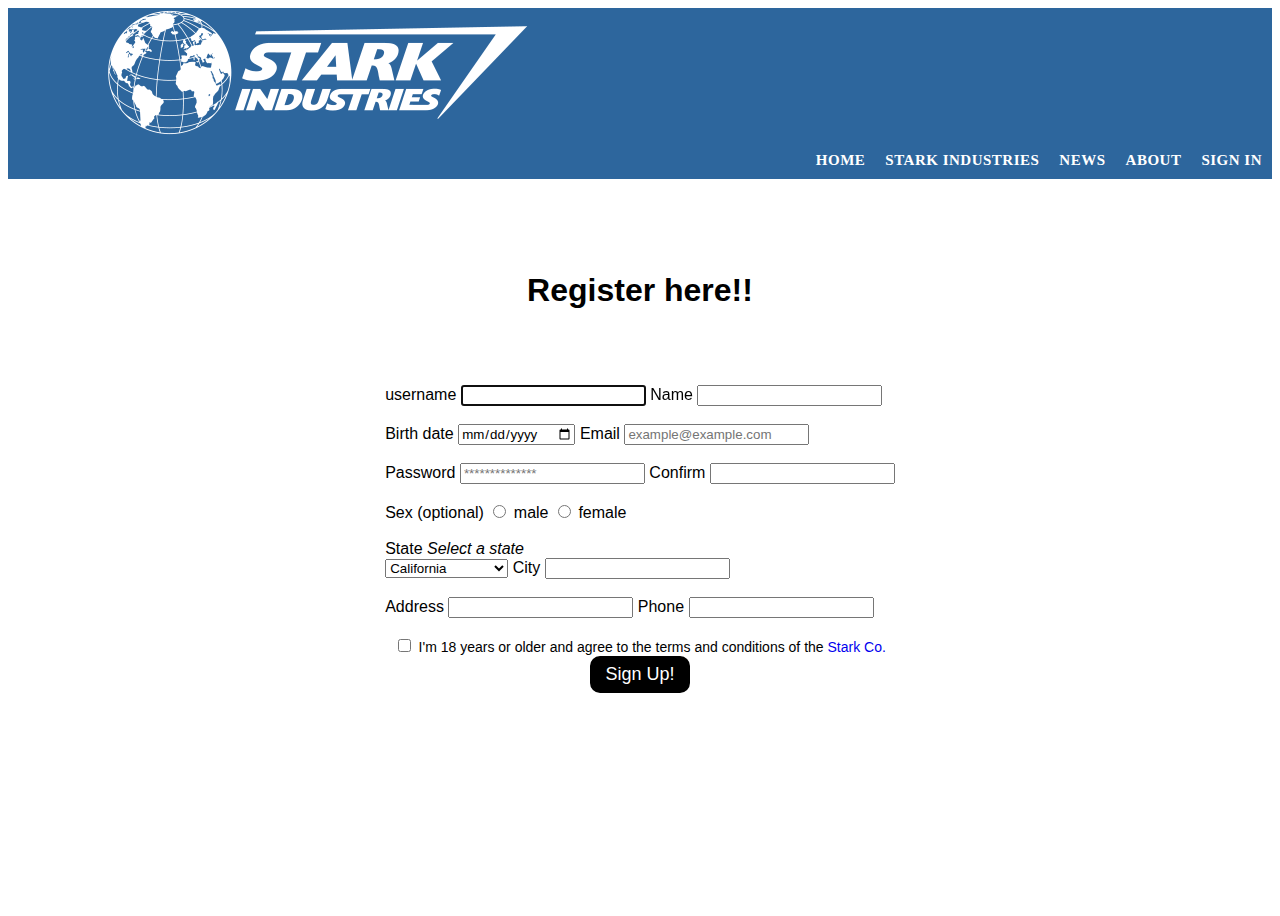
==== form.html @ b6279d99 "Add files via upload" ====
<!DOCTYPE html>
<html lang="en">
<head>
    <meta charset="UTF-8">
    <meta http-equiv="X-UA-Compatible" content="IE=edge">
    <meta name="viewport" content="width=device-width, initial-scale=1.0">
    <title>Register</title>
    <link rel="stylesheet" type="text/css" href="style.css"/>
    <link rel="icon" type="image/x-icon" href="img/favicon.png">
</head>
<body>
    <header>
        <div>
            <a href="index.html"><img src="img/logo.png" title="Stark Industries logo" alt="Stark Industries logo"/></a>
        </div>
        <nav>
            <ul>
                <li><a href="index.html">Home</a></li>
                <li>
                    <a href="#">Stark Industries</a>
                    <ul>
                        <li><a href="#">Tony Stark and the Company</a></li>
                        <li><a href="#">S.H.I.E.L.D. agency</a></li>
                        <li><a href="#">Alien military technology</a></li>
                    </ul>
                </li>
                <li><a href="#">News</a></li>
                <li><a href="#">About</a></li>
                <li><a href="login.html">Sign in</a></li>
            </ul>
        </nav>
    </header><br><br><br><br>
    <main class="form-container">
        <h1>Register here!!</h1><br><br><br>
        <form action="">
            <div class="border-form">
                <div class="form-section">
                    <label for="username">username</label>
                    <input type="text" name="username" id="username" autofocus required tabindex="5"/>
                    <label for="name">Name</label>
                    <input type="text" name="name" id="name" required tabindex="1"/><br><br>
                    <label for="birthdate">Birth date</label>
                    <input type="date" name="birthdate" id="birthdate" required tabindex="2"/>
                    <label for="email">Email</label>
                    <input type="email" name="email" id="email" placeholder="example@example.com" required tabindex="6"><br><br>
                    <label for="password">Password</label>
                    <input type="password" name="password" id="password" placeholder="**************" required tabindex="7">
                    <label for="confirm-password">Confirm</label>
                    <input type="password" name="confirm-password" id="confirm-password" required tabindex="8"><br><br>
                    Sex (optional)
                    <input type="radio" name="male" id="male" value="male" tabindex="3"/>
                    <label for="male">male</label>
                    <input type="radio" name="female" id="female" value="female" tabindex="4"/>
                    <label for="female">female</label>
                </div><br>
                <div class="form-section">
                    <!-- <option value="">Select a state</option> -->
                    <label for="state">State</label>
                    <i>Select a state</i><br>
                    <select name="state" id="state" required tabindex="9">
                        <option value="California">California</option>
                        <option value="New York">New York</option>
                        <option value="Washington D.C.">Washington D.C.</option>
                        <option value="Virginia">Virginia</option>
                        <option value="Massachusetts">Massachusetts</option>
                        <option value="Illinois">Illinois</option>
                        <option value="Florida">Florida</option>
                        <option value="Texas">Texas</option>
                        <option value="Utah">Utah</option>
                        <option value="Indiana">Indiana</option>
                    </select>
                    <label for="city">City</label>
                    <input type="text" name="city" id="city" required tabindex="10"><br><br>
                    <label for="address">Address</label>
                    <inpuT type="text" name="address" id="address" required tabindex="11">
                    <label for="phone">Phone</label>
                    <input type="text" name="phone" id="phone" tabindex="12">
                    </div><br>
                <div class="form-section">
                    <div class="form-section2">
                        <input type="checkbox" name="accept" id="accept" tabindex="3"/>
                        <label id="accept" for="accept">I'm 18 years or older and agree to the terms and conditions of the <a href="#">Stark Co.</a></label><br>
                        <input class="button" type="submit" value="Sign Up!">
                    </div>
                </div>
            </fieldset>
        </form><br><br>
    </main>
    <footer>

    </footer>
</body>
</html>
---- style.css ----
*{
    font-family:Arial, Helvetica, sans-serif;
}

body{
    display:flex;
    min-height:100vmin;
    flex-direction:column;
}
header, nav{
    background-color: #2d669d;
    margin: 0;
    padding: 0;
    border: 0;
}

/*Estilo menú*/
nav{
    padding:0px;
    margin-left: right;
    margin-top: auto;
    width:auto;
    float:right;
    position: bottom;
}
nav ul{
    list-style: none;
    margin:0;
    padding:0;
}
nav ul a{
    text-decoration:none;
    color:white;
    font-weight: bold;
    font-size: 15px;
    display: block;
    padding: 10px;
    letter-spacing: .5px;
    text-transform: uppercase;
    font-family: Verdana;
} 
nav ul li{
    width:auto;
    padding: 0;
    margin: 0;
    background-color:#2d669d;
    float: left;
    position: relative;
}
nav ul li:hover{
    background-color: #5A97D3;
}

nav ul li>a:visited{
   color: white;
}


.form-container{
    max-width: 600px;
    margin: 0 auto;
}

.form-container h3{
    display: flex;
    justify-content: center;
}


.button{
    border-radius: 10px;
    background-color: black;
    color: white;
    border: solid black 5px;
    padding: 3px;
    min-width:100px;
    font-size: 18px;
}

a{
    text-decoration: none;
}
a:visited{
    color:navy;
}

.form-section{
    border: 0 white solid;
}

.form-section2{
    border: 0 white solid;
    text-align: center;
}

.form-section2 #accept{
    font-size: 14px;
}

h1{
    text-align: center;
}

/*Submenu*/
nav ul ul {
    display:none;
    position:absolute;
    top:100%;
    left:0;
    padding:0;
}

nav ul ul li{
    float:none;
    width: 200px;
}

nav ul ul a{
    line-height:120%;
    padding:10px 15px;
    text-transform: none;
}

nav ul li:hover>ul{
    display:block;
}
section h1{
    font-size: 2em;
}

article{
    padding: 5px;
    margin: 10px
}
article p{
    line-height: 200%;
}

.image-container {
    display: flex;
    justify-content: center;
  }
  
  .image-box {
    margin: 10px;
    text-align: center;
    border: white 2px solid;
    border-radius: 10px;
    background-color: black;
    color: white;
  }
  
  .image-box img {
    max-width: 300px;
    height: auto;
    
  }
  .image-box *{
    padding: 5px;
    max-width: 300px;
  }
  
  .image-box p {
    margin: inherit;
    padding: inherit;
    line-height: 125%;
  }
  
  @media (max-width: 900px) {
    .image-container {
      flex-direction: column;
      align-items: center;
    }
  }
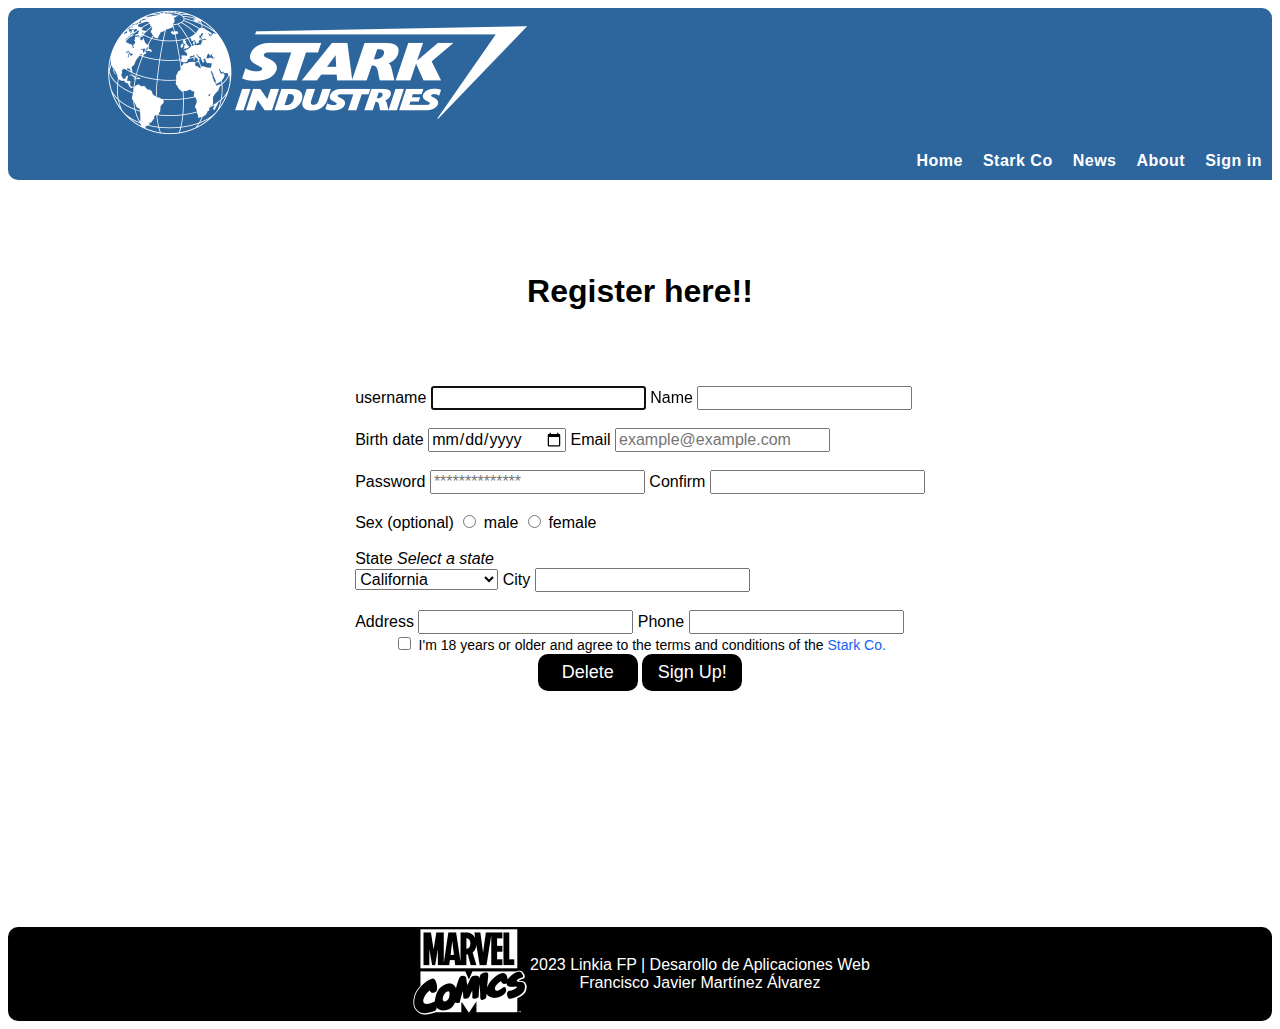
==== commit c6203031: "Add files via upload" ====
--- a/form.html
+++ b/form.html
@@ -1,63 +1,68 @@
 <!DOCTYPE html>
 <html lang="en">
+
 <head>
     <meta charset="UTF-8">
     <meta http-equiv="X-UA-Compatible" content="IE=edge">
     <meta name="viewport" content="width=device-width, initial-scale=1.0">
     <title>Register</title>
-    <link rel="stylesheet" type="text/css" href="style.css"/>
+    <link rel="stylesheet" type="text/css" href="style.css" />
     <link rel="icon" type="image/x-icon" href="img/favicon.png">
 </head>
+
 <body>
     <header>
         <div>
-            <a href="index.html"><img src="img/logo.png" title="Stark Industries logo" alt="Stark Industries logo"/></a>
+            <img src="img/logo.png" title="Stark Industries logo" alt="Company logo" />
         </div>
         <nav>
             <ul>
                 <li><a href="index.html">Home</a></li>
                 <li>
-                    <a href="#">Stark Industries</a>
+                    <a href="#">Stark Co</a>
                     <ul>
-                        <li><a href="#">Tony Stark and the Company</a></li>
-                        <li><a href="#">S.H.I.E.L.D. agency</a></li>
-                        <li><a href="#">Alien military technology</a></li>
+                        <li><a href="https://marvelcinematicuniverse.fandom.com/es/wiki/Anthony_Stark">Tony Stark</a>
+                        </li>
+                        <li><a href="https://marvelcinematicuniverse.fandom.com/es/wiki/S.H.I.E.L.D.">S.H.I.E.L.D.
+                                agency</a></li>
+                        <li><a href="https://marvelcinematicuniverse.fandom.com/es/wiki/Industrias_Stark">The
+                                Company</a></li>
                     </ul>
                 </li>
-                <li><a href="#">News</a></li>
-                <li><a href="#">About</a></li>
+                <li><a href="news.html">News</a></li>
+                <li><a href="about.html">About</a></li>
                 <li><a href="login.html">Sign in</a></li>
             </ul>
         </nav>
     </header><br><br><br><br>
     <main class="form-container">
         <h1>Register here!!</h1><br><br><br>
-        <form action="">
+        <form action method="POST">
             <div class="border-form">
                 <div class="form-section">
                     <label for="username">username</label>
-                    <input type="text" name="username" id="username" autofocus required tabindex="5"/>
+                    <input type="text" name="username" id="username" autofocus required />
                     <label for="name">Name</label>
-                    <input type="text" name="name" id="name" required tabindex="1"/><br><br>
+                    <input type="text" name="name" id="name" required /><br><br>
                     <label for="birthdate">Birth date</label>
-                    <input type="date" name="birthdate" id="birthdate" required tabindex="2"/>
+                    <input type="date" name="birthdate" id="birthdate" required />
                     <label for="email">Email</label>
-                    <input type="email" name="email" id="email" placeholder="example@example.com" required tabindex="6"><br><br>
+                    <input type="email" name="email" id="email" placeholder="example@example.com" required><br><br>
                     <label for="password">Password</label>
-                    <input type="password" name="password" id="password" placeholder="**************" required tabindex="7">
+                    <input type="password" name="password" id="password" placeholder="**************" required>
                     <label for="confirm-password">Confirm</label>
-                    <input type="password" name="confirm-password" id="confirm-password" required tabindex="8"><br><br>
+                    <input type="password" name="confirm-password" id="confirm-password" required><br><br>
                     Sex (optional)
-                    <input type="radio" name="male" id="male" value="male" tabindex="3"/>
+                    <input type="radio" name="male" id="male" value="male" />
                     <label for="male">male</label>
-                    <input type="radio" name="female" id="female" value="female" tabindex="4"/>
+                    <input type="radio" name="female" id="female" value="female" />
                     <label for="female">female</label>
                 </div><br>
                 <div class="form-section">
                     <!-- <option value="">Select a state</option> -->
                     <label for="state">State</label>
                     <i>Select a state</i><br>
-                    <select name="state" id="state" required tabindex="9">
+                    <select name="state" id="state" required>
                         <option value="California">California</option>
                         <option value="New York">New York</option>
                         <option value="Washington D.C.">Washington D.C.</option>
@@ -70,24 +75,33 @@
                         <option value="Indiana">Indiana</option>
                     </select>
                     <label for="city">City</label>
-                    <input type="text" name="city" id="city" required tabindex="10"><br><br>
+                    <input type="text" name="city" id="city" required><br><br>
                     <label for="address">Address</label>
-                    <inpuT type="text" name="address" id="address" required tabindex="11">
+                    <inpuT type="text" name="address" id="address" required>
                     <label for="phone">Phone</label>
-                    <input type="text" name="phone" id="phone" tabindex="12">
-                    </div><br>
+                    <input type="text" name="phone" id="phone">
+                </div>
                 <div class="form-section">
                     <div class="form-section2">
-                        <input type="checkbox" name="accept" id="accept" tabindex="3"/>
-                        <label id="accept" for="accept">I'm 18 years or older and agree to the terms and conditions of the <a href="#">Stark Co.</a></label><br>
+                        <input type="checkbox" name="accept" id="accept" />
+                        <label id="accept" for="accept">I'm 18 years or older and agree to the terms and conditions of
+                            the <a href="agreement.html">Stark Co.</a></label><br>
+                        <input class="button" type="reset" value="Delete">
                         <input class="button" type="submit" value="Sign Up!">
                     </div>
                 </div>
-            </fieldset>
+                </fieldset>
         </form><br><br>
     </main>
     <footer>
-
+        <div class="footer-container">
+            <div><img tittle="Marvel comics logo" src="img/footer_logo.png" alt="marverl_logo" /></div>
+            <div id="footer-text">
+                2023 Linkia FP | Desarollo de Aplicaciones Web<br>
+                Francisco Javier Martínez Álvarez
+            </div>
+        </div>
     </footer>
 </body>
+
 </html>--- a/style.css
+++ b/style.css
@@ -1,180 +1,235 @@
-*{
-    font-family:Arial, Helvetica, sans-serif;
-}
-
-body{
-    display:flex;
-    min-height:100vmin;
-    flex-direction:column;
-}
-header, nav{
+* {
+    font-family: Arial, Helvetica, sans-serif;
+    font-size: 1em;
+}
+
+/*Estilo enlaces*/
+a {
+    text-decoration: none;
+    color: #1561F0
+}
+
+body {
+    display: flex;
+    min-height: 100vmin;
+    flex-direction: column;
+}
+
+h1 {
+    text-align: center;
+    font-size: 2em;
+}
+
+h2 {
+    font-size: 1.5em;
+}
+
+/*Estilos header*/
+header,
+nav {
     background-color: #2d669d;
     margin: 0;
     padding: 0;
     border: 0;
+    border-radius: 10px;
 }
 
 /*Estilo menú*/
-nav{
-    padding:0px;
+nav {
+    padding: 0px;
     margin-left: right;
     margin-top: auto;
-    width:auto;
-    float:right;
+    width: auto;
+    float: right;
     position: bottom;
 }
-nav ul{
+
+nav ul {
     list-style: none;
-    margin:0;
-    padding:0;
-}
-nav ul a{
-    text-decoration:none;
-    color:white;
+    margin: 0;
+    padding: 0;
+}
+
+nav ul a {
+    text-decoration: none;
+    color: white;
     font-weight: bold;
-    font-size: 15px;
     display: block;
     padding: 10px;
+    font-family: "Open Sans", sans-serif;
     letter-spacing: .5px;
-    text-transform: uppercase;
-    font-family: Verdana;
-} 
-nav ul li{
-    width:auto;
+}
+
+nav ul li {
+    width: auto;
     padding: 0;
     margin: 0;
-    background-color:#2d669d;
+    background-color: #2d669d;
     float: left;
     position: relative;
 }
-nav ul li:hover{
+
+nav ul li:hover {
     background-color: #5A97D3;
 }
 
-nav ul li>a:visited{
-   color: white;
-}
-
-
-.form-container{
-    max-width: 600px;
-    margin: 0 auto;
-}
-
-.form-container h3{
-    display: flex;
-    justify-content: center;
-}
-
-
-.button{
-    border-radius: 10px;
-    background-color: black;
-    color: white;
-    border: solid black 5px;
-    padding: 3px;
-    min-width:100px;
-    font-size: 18px;
-}
-
-a{
-    text-decoration: none;
-}
-a:visited{
-    color:navy;
-}
-
-.form-section{
-    border: 0 white solid;
-}
-
-.form-section2{
-    border: 0 white solid;
-    text-align: center;
-}
-
-.form-section2 #accept{
-    font-size: 14px;
-}
-
-h1{
-    text-align: center;
+nav ul li>a:visited {
+    color: white;
 }
 
 /*Submenu*/
 nav ul ul {
-    display:none;
-    position:absolute;
-    top:100%;
-    left:0;
-    padding:0;
-}
-
-nav ul ul li{
-    float:none;
+    display: none;
+    position: absolute;
+    top: 100%;
+    left: 0;
+    padding: 0;
+}
+
+nav ul ul li {
+    float: none;
     width: 200px;
 }
 
-nav ul ul a{
-    line-height:120%;
-    padding:10px 15px;
+nav ul ul a {
+    line-height: 120%;
+    padding: 10px 15px;
     text-transform: none;
 }
 
-nav ul li:hover>ul{
-    display:block;
-}
-section h1{
-    font-size: 2em;
-}
-
-article{
+nav ul li:hover>ul {
+    display: block;
+}
+
+/*Estilos section y article dentro main*/
+article {
     padding: 5px;
     margin: 10px
 }
-article p{
+
+article p {
     line-height: 200%;
 }
 
+.article-container {
+    min-height: 400px;
+}
+
+.article-container>p,
+figure {
+    display: inline-block;
+}
+
+.article-container p {
+    width: 60%;
+}
+
+.article-container figure {
+    width: 20%;
+    float: right;
+}
+
+figcaption {
+    font-size: .9em;
+}
+
+figcaption small {
+    font-size: .8em;
+}
+
+figure img {
+    width: 50%;
+}
+
+/*Página principal estilos imagenes dentro main*/
 .image-container {
     display: flex;
     justify-content: center;
-  }
-  
-  .image-box {
+}
+
+.image-box {
     margin: 10px;
     text-align: center;
     border: white 2px solid;
     border-radius: 10px;
     background-color: black;
     color: white;
-  }
-  
-  .image-box img {
+}
+
+.image-box img {
     max-width: 300px;
     height: auto;
-    
-  }
-  .image-box *{
+
+}
+
+.image-box * {
     padding: 5px;
     max-width: 300px;
-  }
-  
-  .image-box p {
+}
+
+.image-box p {
     margin: inherit;
     padding: inherit;
     line-height: 125%;
-  }
-  
-  @media (max-width: 900px) {
+}
+
+/*Estilos footer*/
+.footer-container {
+    display: flex;
+    justify-content: center;
+    background-color: black;
+    color: white;
+    border-radius: 10px;
+    margin-top: min(200px);
+}
+
+#footer-text {
+    align-items: center;
+    justify-content: center;
+    display: flex;
+    text-align: center;
+}
+
+/*Estilos paginas formulario*/
+.form-container {
+    max-width: 600px;
+    margin: 0 auto;
+}
+
+.form-container h3 {
+    display: flex;
+    justify-content: center;
+}
+
+.button {
+    border-radius: 10px;
+    background-color: black;
+    color: white;
+    border: solid black 5px;
+    padding: 3px;
+    min-width: 100px;
+    font-size: 18px;
+}
+
+/*Estilos secciones formulario*/
+.form-section {
+    border: 0 white solid;
+}
+
+/*Estilo terminos y condiciones formulario*/
+.form-section2 {
+    border: 0 white solid;
+    text-align: center;
+}
+
+.form-section2 #accept {
+    font-size: 14px;
+}
+
+/*CSS media query*/
+@media (max-width: 900px) {
     .image-container {
-      flex-direction: column;
-      align-items: center;
+        flex-direction: column;
+        align-items: center;
     }
-  }
-  
-  
-  
-  
-  
-  +}